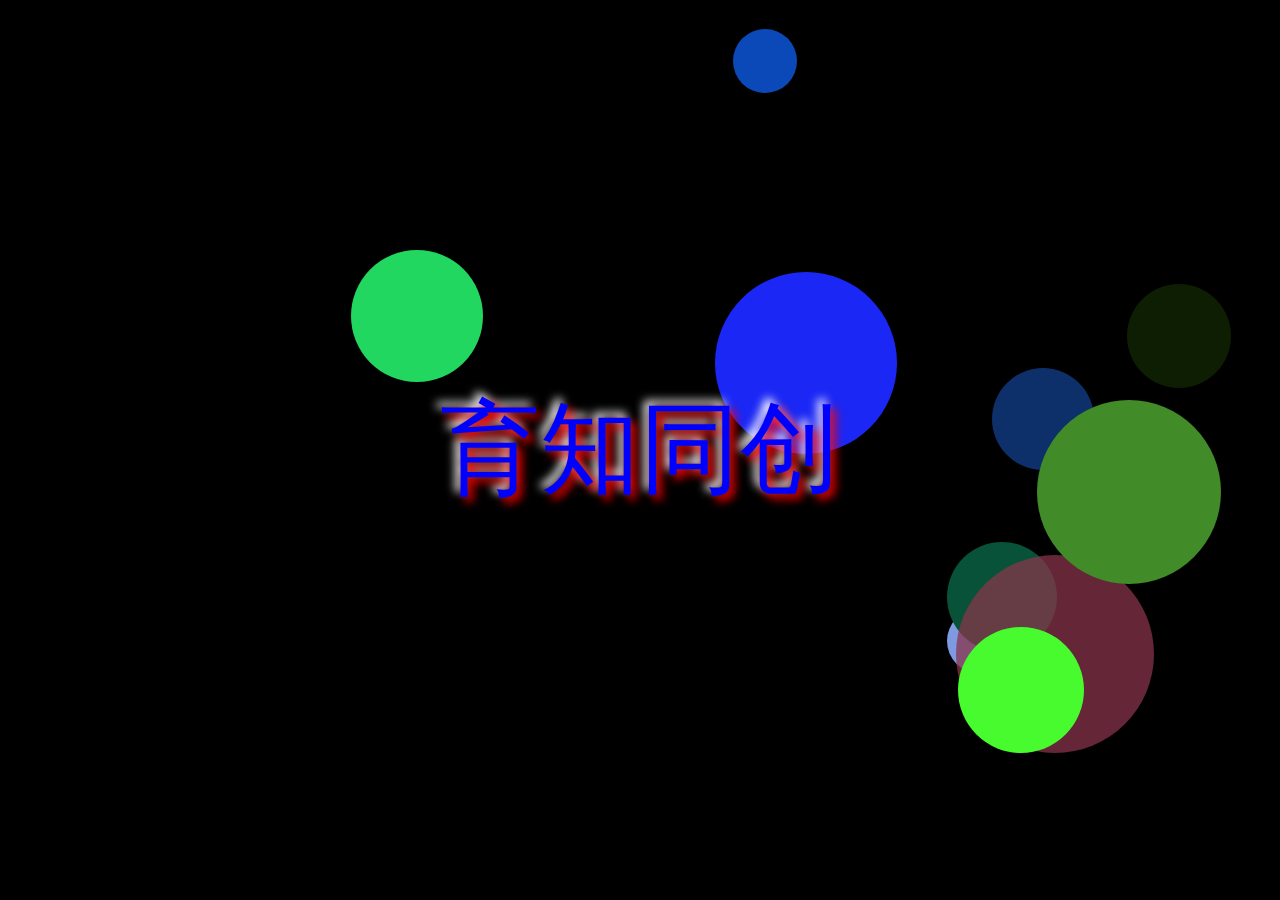
==== index.html @ d628ae46 "a" ====
<!DOCTYPE html>
<html lang="en">
<head>
    <meta charset="UTF-8">
    <title>跳动的小球</title>
    <style>
        html, body {
            height: 100%;
            margin: 0;
        }

        .area {
            height: 100%;
            margin: auto;
            background-color: #000;
            position: relative;
        }

        .circle {
            border-radius: 50%;
            position: absolute;
        }

        .logo {
            display: block;
            position: absolute;
            height: 100%;
            width: 100%;
            text-align: center;
            text-decoration: none;
            font-size: 100px;
            z-index: 2;
            color: red;
        }

        .logo:hover {
            color: blue;
            text-shadow: 5px 5px 10px red, -5px -5px 10px white;
        }
    </style>
</head>
<body>
<a href="http://www.yztcedu.com" class="logo">育知同创</a>
<div class="area">
</div>
<script>
    function Circle(parent) {
        /*球的运动速度*/
        this.speedX = Math.random() * 20 - 10;
        this.speedY = Math.random() * 20 - 10;
        if(Math.abs(this.speedX) < 5){
            this.speedX = 5;
        }
        if(Math.abs(this.speedY) < 5){
            this.speedX = 5;
        }

        /*球的半径*/
        this.r = parseInt(Math.random() * 80 + 30);
        /*球的颜色*/
        this.color = `rgba(${parseInt(Math.random() * 255)}, ${parseInt(Math.random() * 255)}, ${parseInt(Math.random() * 255)}, ${Math.random() + 0.4})`;
        /*在屏幕初始化绘制div*/
        this.draw = function () {
            var div = document.createElement("div");
            this.div = div;  //给Circle添加一个div属性，表示这个球的dom元素
            var size = this.r * 2;
            div.style.width = size + "px";
            div.style.height = size + "px";
            div.style.backgroundColor = this.color;
            div.className = "circle";
            div.style.left = parseInt(Math.random() * (parent.offsetWidth - size)) + "px";
            div.style.top = parseInt(Math.random() * (parent.offsetHeight - size)) + "px";
            parent.appendChild(div);
        }
        /*让球动起来*/
        this.run = function () {
//            var that = this;
            setInterval(function () {
                var lastLeft = this.div.offsetLeft;
                var lastTop = this.div.offsetTop;

                if (lastLeft <= 0 || lastLeft >= parent.offsetWidth - this.div.offsetWidth) {
                    this.speedX *= -1.1;
                }
                if (lastTop <= 0 || lastTop >= parent.offsetHeight - this.div.offsetHeight) {
                    this.speedY *= -1.1;
                }

                var currentLeft = lastLeft + this.speedX;
                var currentTop = lastTop + this.speedY;

                this.div.style.left = currentLeft + "px";
                this.div.style.top = currentTop + "px";

            }.bind(this), 10);
        }
    }
    var parent = document.querySelector(".area");
    for (var i = 0; i < 10; i++) {
        var c1 = new Circle(parent);
        c1.draw();  //在屏幕绘制这个球
        c1.run();
    }
    function changeLineHeight() {
        var logo = document.querySelector(".logo");
        logo.style.lineHeight = logo.offsetHeight + "px";
    }

    window.onload = function () {
        changeLineHeight();
    }
    window.onresize = function () {
        changeLineHeight();
        parent.innerHTML = "";
        for (var i = 0; i < 10; i++) {
            var c1 = new Circle(parent);
            c1.draw();  //在屏幕绘制这个球
            c1.run();
        }
    }
</script>
</body>
</html>
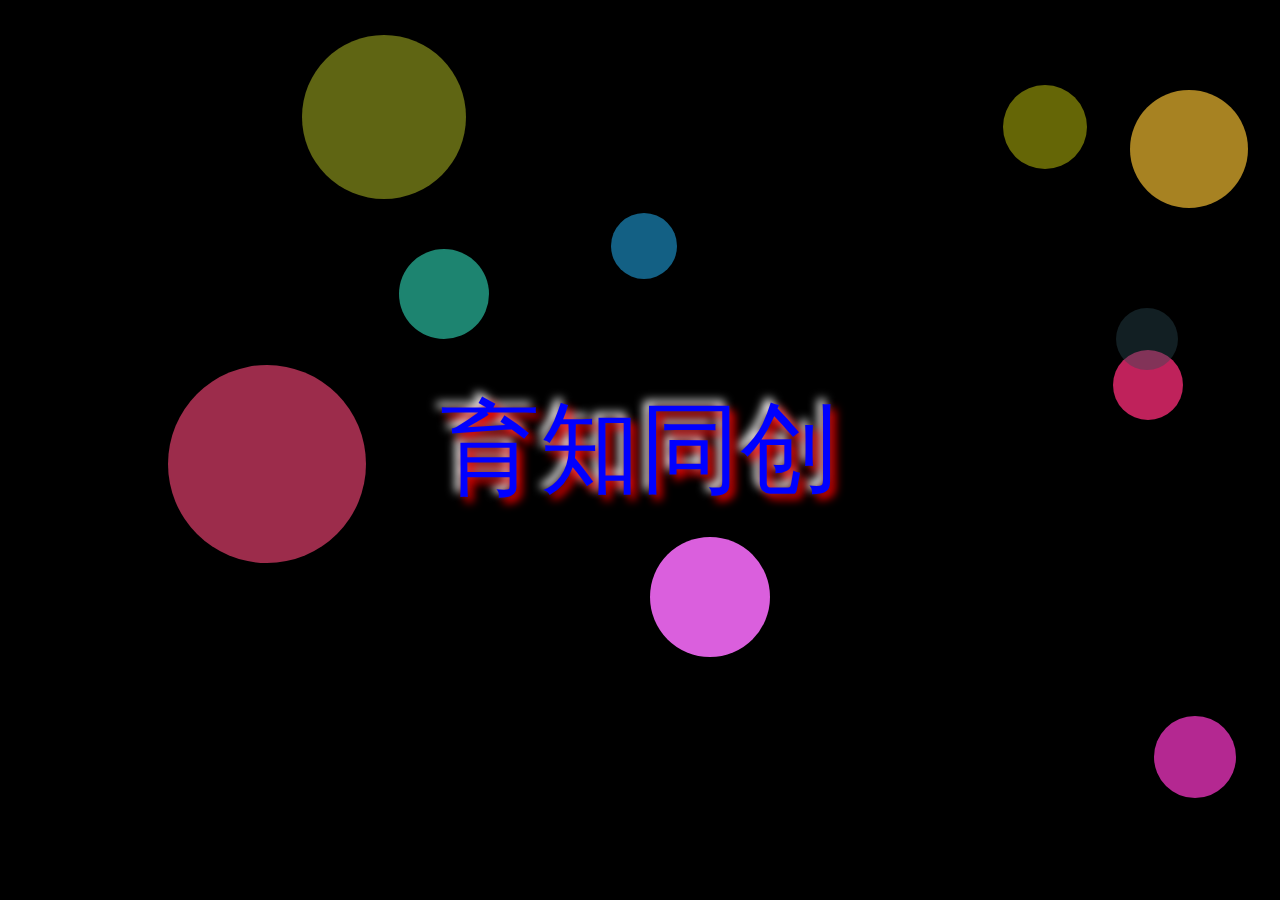
==== commit 4d289547: "a" ====
--- a/index.html
+++ b/index.html
@@ -80,10 +80,10 @@
                 var lastTop = this.div.offsetTop;
 
                 if (lastLeft <= 0 || lastLeft >= parent.offsetWidth - this.div.offsetWidth) {
-                    this.speedX *= -1.1;
+                    this.speedX *= -1.01;
                 }
                 if (lastTop <= 0 || lastTop >= parent.offsetHeight - this.div.offsetHeight) {
-                    this.speedY *= -1.1;
+                    this.speedY *= -1.01;
                 }
 
                 var currentLeft = lastLeft + this.speedX;
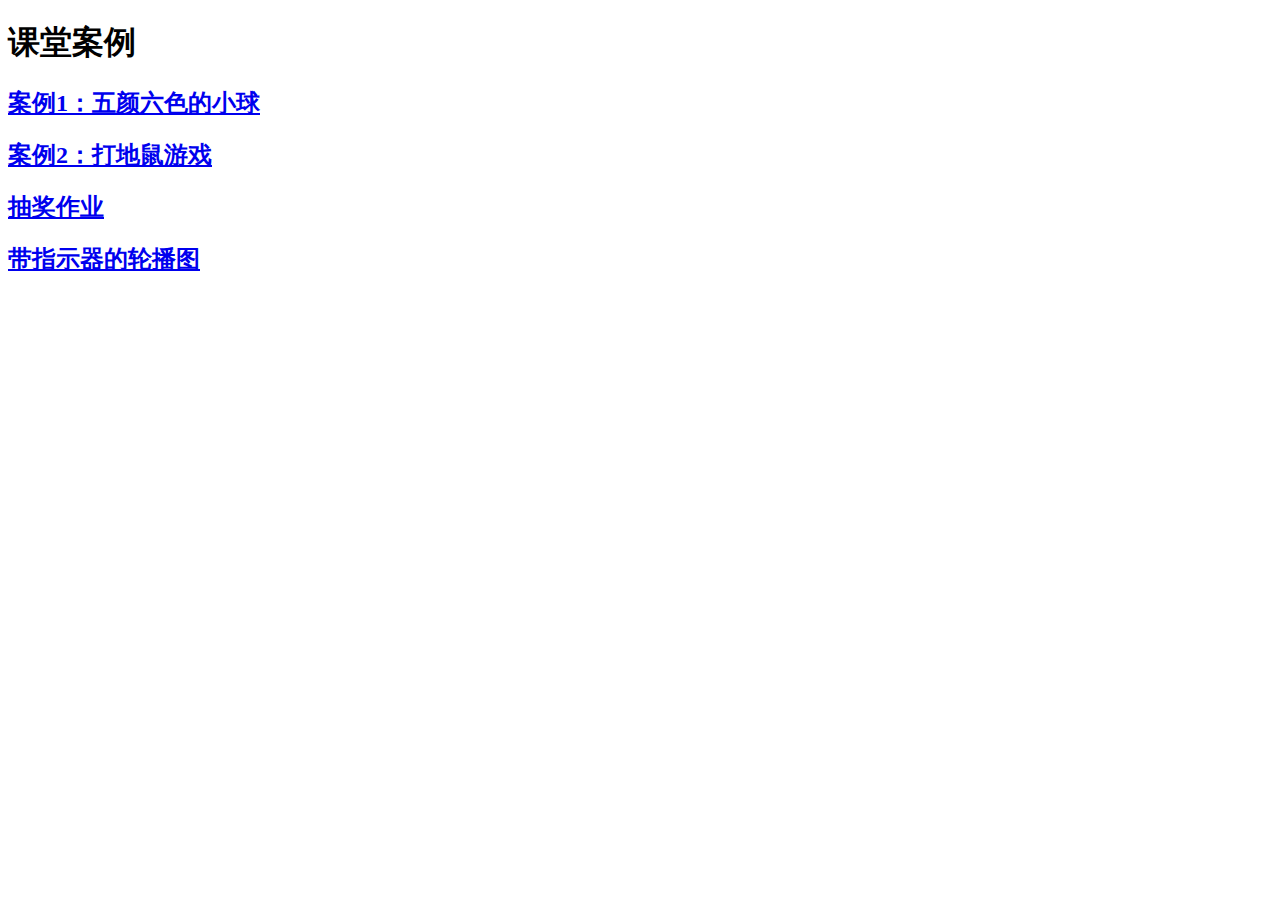
==== commit a0c93e6b: "自动完成提交" ====
--- a/index.html
+++ b/index.html
@@ -2,122 +2,17 @@
 <html lang="en">
 <head>
     <meta charset="UTF-8">
-    <title>跳动的小球</title>
-    <style>
-        html, body {
-            height: 100%;
-            margin: 0;
-        }
-
-        .area {
-            height: 100%;
-            margin: auto;
-            background-color: #000;
-            position: relative;
-        }
-
-        .circle {
-            border-radius: 50%;
-            position: absolute;
-        }
-
-        .logo {
-            display: block;
-            position: absolute;
-            height: 100%;
-            width: 100%;
-            text-align: center;
-            text-decoration: none;
-            font-size: 100px;
-            z-index: 2;
-            color: red;
-        }
-
-        .logo:hover {
-            color: blue;
-            text-shadow: 5px 5px 10px red, -5px -5px 10px white;
-        }
-    </style>
+    <title>Title</title>
+    
 </head>
 <body>
-<a href="http://www.yztcedu.com" class="logo">育知同创</a>
-<div class="area">
+<h1>课堂案例</h1>
+<div>
+    <h2><a href="五颜六色的小球.html">案例1：五颜六色的小球</a></h2>
+    <h2><a href="./打地鼠/打地鼠.html">案例2：打地鼠游戏</a></h2>
+	<h2><a href="./抽奖/作业2.html">抽奖作业</a></h2>
+	<h2><a href="./轮播图/作业3.html">带指示器的轮播图</a></h2>
 </div>
-<script>
-    function Circle(parent) {
-        /*球的运动速度*/
-        this.speedX = Math.random() * 20 - 10;
-        this.speedY = Math.random() * 20 - 10;
-        if(Math.abs(this.speedX) < 5){
-            this.speedX = 5;
-        }
-        if(Math.abs(this.speedY) < 5){
-            this.speedX = 5;
-        }
+</body>
 
-        /*球的半径*/
-        this.r = parseInt(Math.random() * 80 + 30);
-        /*球的颜色*/
-        this.color = `rgba(${parseInt(Math.random() * 255)}, ${parseInt(Math.random() * 255)}, ${parseInt(Math.random() * 255)}, ${Math.random() + 0.4})`;
-        /*在屏幕初始化绘制div*/
-        this.draw = function () {
-            var div = document.createElement("div");
-            this.div = div;  //给Circle添加一个div属性，表示这个球的dom元素
-            var size = this.r * 2;
-            div.style.width = size + "px";
-            div.style.height = size + "px";
-            div.style.backgroundColor = this.color;
-            div.className = "circle";
-            div.style.left = parseInt(Math.random() * (parent.offsetWidth - size)) + "px";
-            div.style.top = parseInt(Math.random() * (parent.offsetHeight - size)) + "px";
-            parent.appendChild(div);
-        }
-        /*让球动起来*/
-        this.run = function () {
-//            var that = this;
-            setInterval(function () {
-                var lastLeft = this.div.offsetLeft;
-                var lastTop = this.div.offsetTop;
-
-                if (lastLeft <= 0 || lastLeft >= parent.offsetWidth - this.div.offsetWidth) {
-                    this.speedX *= -1.01;
-                }
-                if (lastTop <= 0 || lastTop >= parent.offsetHeight - this.div.offsetHeight) {
-                    this.speedY *= -1.01;
-                }
-
-                var currentLeft = lastLeft + this.speedX;
-                var currentTop = lastTop + this.speedY;
-
-                this.div.style.left = currentLeft + "px";
-                this.div.style.top = currentTop + "px";
-
-            }.bind(this), 10);
-        }
-    }
-    var parent = document.querySelector(".area");
-    for (var i = 0; i < 10; i++) {
-        var c1 = new Circle(parent);
-        c1.draw();  //在屏幕绘制这个球
-        c1.run();
-    }
-    function changeLineHeight() {
-        var logo = document.querySelector(".logo");
-        logo.style.lineHeight = logo.offsetHeight + "px";
-    }
-
-    window.onload = function () {
-        changeLineHeight();
-    }
-    window.onresize = function () {
-        changeLineHeight();
-        parent.innerHTML = "";
-        for (var i = 0; i < 10; i++) {
-            var c1 = new Circle(parent);
-            c1.draw();  //在屏幕绘制这个球
-            c1.run();
-        }
-    }
-</script>
-</body>
 </html>
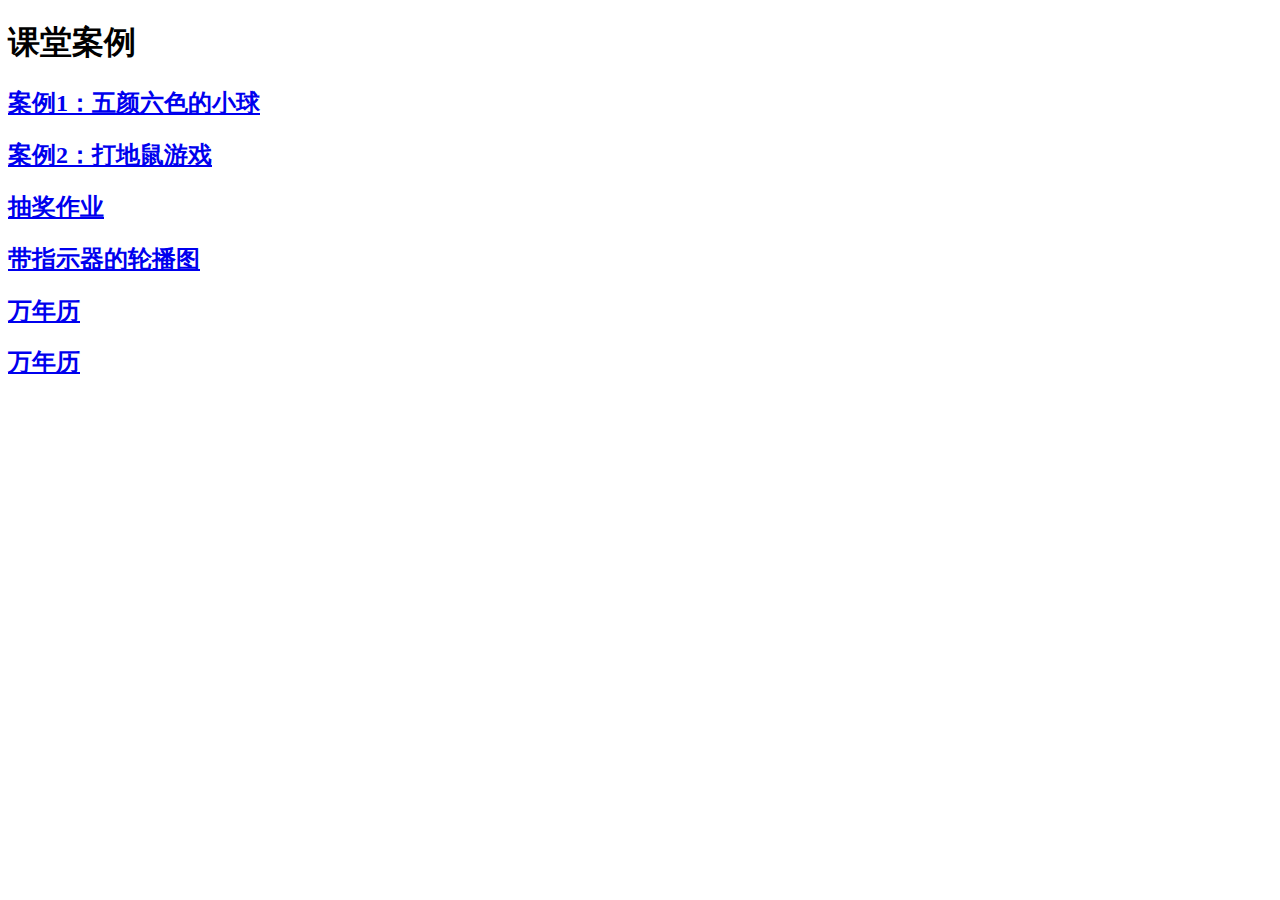
==== commit 3c3a3f04: "自动完成提交" ====
--- a/index.html
+++ b/index.html
@@ -6,12 +6,15 @@
     
 </head>
 <body>
-<h1>课堂案例</h1>
+<h1> 课堂案例 </h1>
 <div>
     <h2><a href="五颜六色的小球.html">案例1：五颜六色的小球</a></h2>
     <h2><a href="./打地鼠/打地鼠.html">案例2：打地鼠游戏</a></h2>
 	<h2><a href="./抽奖/作业2.html">抽奖作业</a></h2>
 	<h2><a href="./轮播图/作业3.html">带指示器的轮播图</a></h2>
+	<h2><a href="./万年历/万年历1.html">万年历</a></h2>
+	<h2><a href="./模仿京东产品放大效果/放大镜.html">万年历</a></h2>
+	
 </div>
 </body>
 
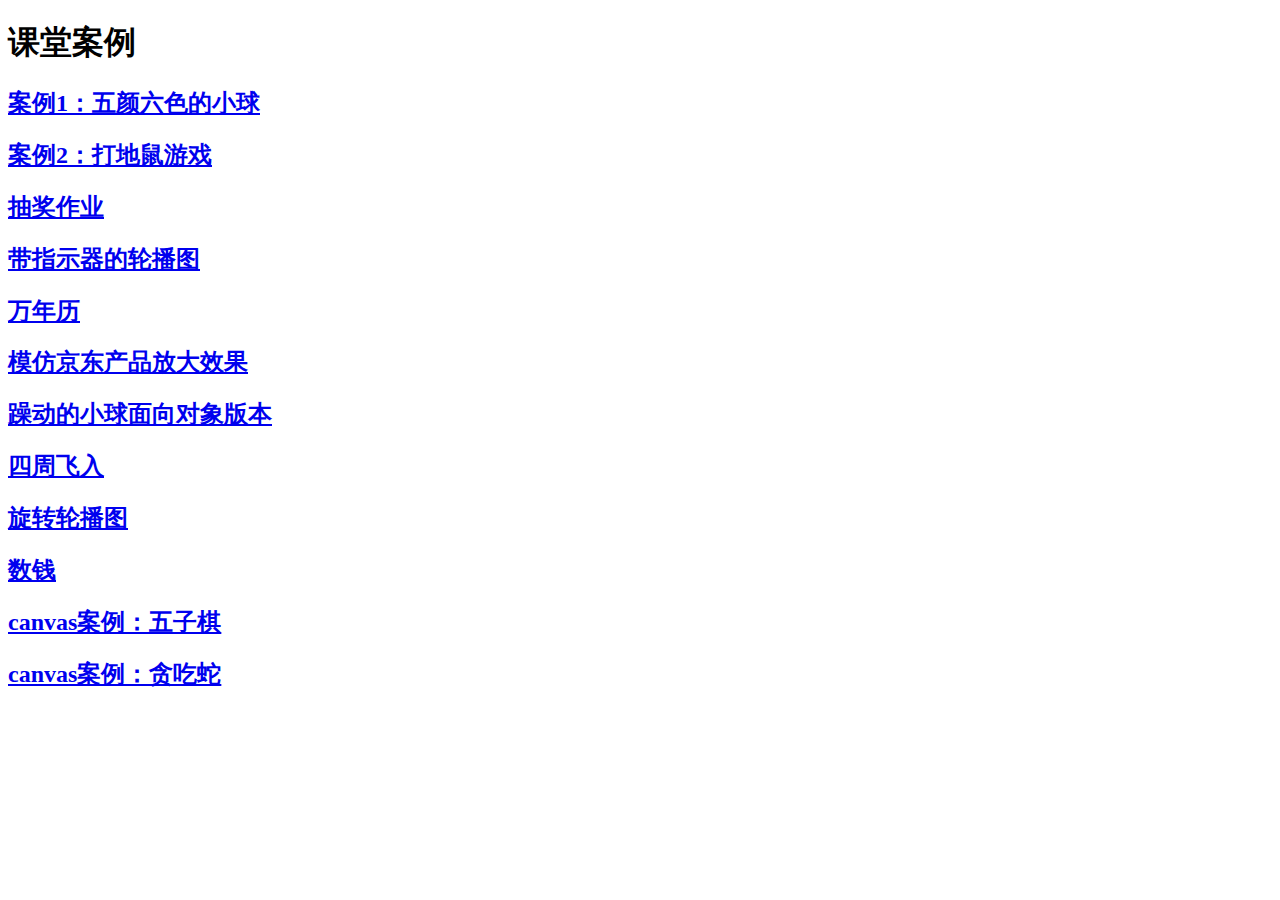
==== commit 6a3fc366: "自动完成提交" ====
--- a/index.html
+++ b/index.html
@@ -1,21 +1,28 @@
 <!DOCTYPE html>
 <html lang="en">
+
 <head>
-    <meta charset="UTF-8">
-    <title>Title</title>
-    
+	<meta charset="UTF-8">
+	<title>Title</title>
+
 </head>
+
 <body>
-<h1> 课堂案例 </h1>
-<div>
-    <h2><a href="五颜六色的小球.html">案例1：五颜六色的小球</a></h2>
-    <h2><a href="./打地鼠/打地鼠.html">案例2：打地鼠游戏</a></h2>
-	<h2><a href="./抽奖/作业2.html">抽奖作业</a></h2>
-	<h2><a href="./轮播图/作业3.html">带指示器的轮播图</a></h2>
-	<h2><a href="./万年历/万年历1.html">万年历</a></h2>
-	<h2><a href="./模仿京东产品放大效果/放大镜.html">万年历</a></h2>
-	
-</div>
+	<h1> 课堂案例 </h1>
+	<div>
+		<h2><a href="五颜六色的小球.html">案例1：五颜六色的小球</a></h2>
+		<h2><a href="./打地鼠/打地鼠.html">案例2：打地鼠游戏</a></h2>
+		<h2><a href="./抽奖/作业2.html">抽奖作业</a></h2>
+		<h2><a href="./轮播图/作业3.html">带指示器的轮播图</a></h2>
+		<h2><a href="./万年历/万年历1.html">万年历</a></h2>
+		<h2><a href="./jd/jd.html">模仿京东产品放大效果</a></h2>
+		<h2><a href="./躁动的小球/躁动的小球面向对象版本.html">躁动的小球面向对象版本</a></h2>
+		<h2><a href="./四周飞入.html">四周飞入</a></h2>
+		<h2><a href="./旋转轮播图/旋转轮播图.html">旋转轮播图</a></h2>
+		<h2><a href="./shuqian/index.html">数钱</a></h2>
+		<h2><a href="./五子棋/五子棋.html">canvas案例：五子棋</a></h2>
+		<h2><a href="./贪吃蛇/贪吃蛇.html">canvas案例：贪吃蛇</a></h2>
+	</div>
 </body>
 
 </html>
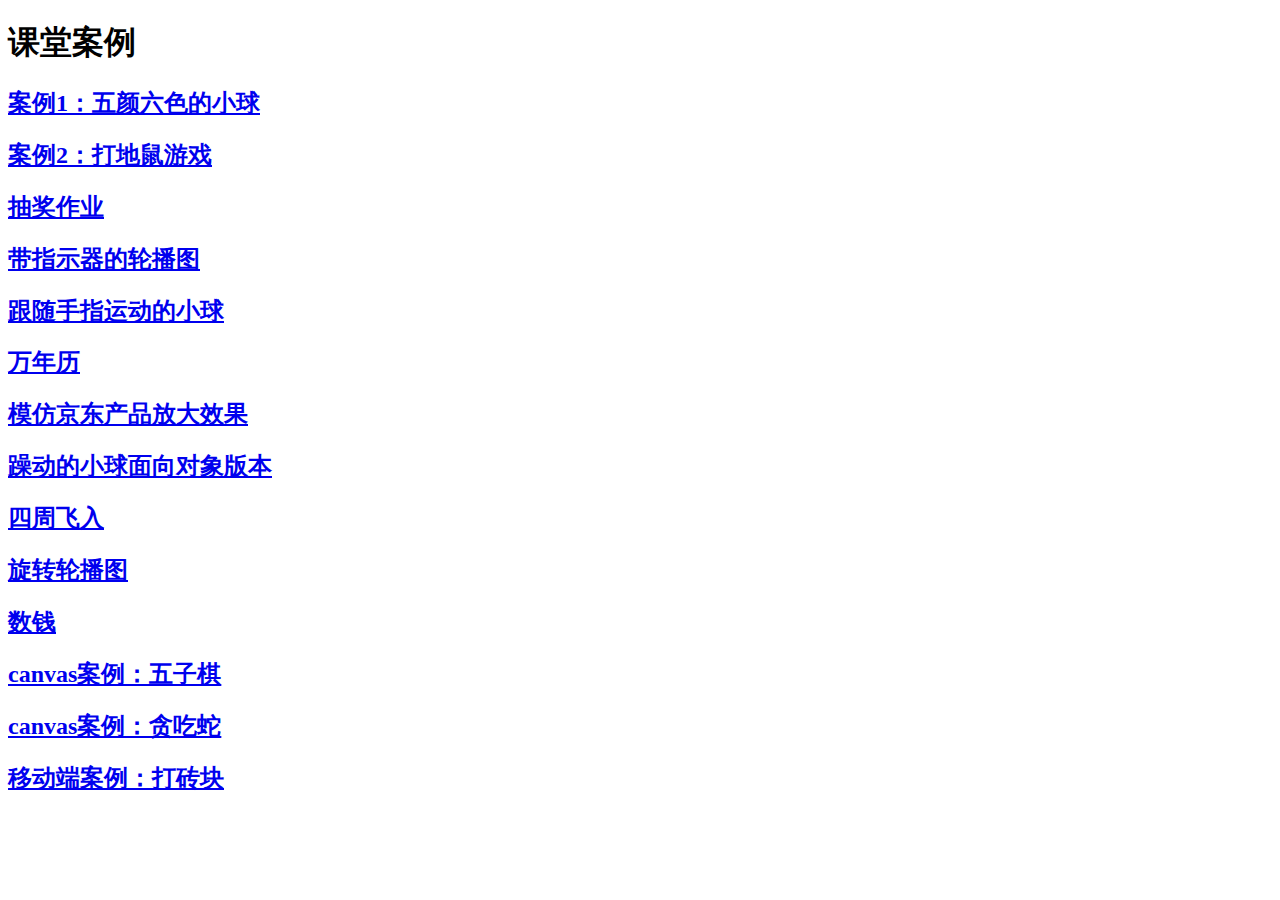
==== commit 382d2287: "自动完成提交" ====
--- a/index.html
+++ b/index.html
@@ -4,7 +4,10 @@
 <head>
 	<meta charset="UTF-8">
 	<title>Title</title>
-
+	<meta name="viewport" content="width=device-width, user-scalable=no, initial-scale=1.0, maximum-scale=1.0, minimum-scale=1.0">
+	<style>
+		
+	</style>
 </head>
 
 <body>
@@ -14,6 +17,7 @@
 		<h2><a href="./打地鼠/打地鼠.html">案例2：打地鼠游戏</a></h2>
 		<h2><a href="./抽奖/作业2.html">抽奖作业</a></h2>
 		<h2><a href="./轮播图/作业3.html">带指示器的轮播图</a></h2>
+		<h2><a href="./跟随手指运动的小球/案例1/跟随手指运动的小球.html">跟随手指运动的小球</a></h2>
 		<h2><a href="./万年历/万年历1.html">万年历</a></h2>
 		<h2><a href="./jd/jd.html">模仿京东产品放大效果</a></h2>
 		<h2><a href="./躁动的小球/躁动的小球面向对象版本.html">躁动的小球面向对象版本</a></h2>
@@ -22,6 +26,7 @@
 		<h2><a href="./shuqian/index.html">数钱</a></h2>
 		<h2><a href="./五子棋/五子棋.html">canvas案例：五子棋</a></h2>
 		<h2><a href="./贪吃蛇/贪吃蛇.html">canvas案例：贪吃蛇</a></h2>
+		<h2><a href="./打砖块/砖块.html">移动端案例：打砖块</a></h2>
 	</div>
 </body>
 
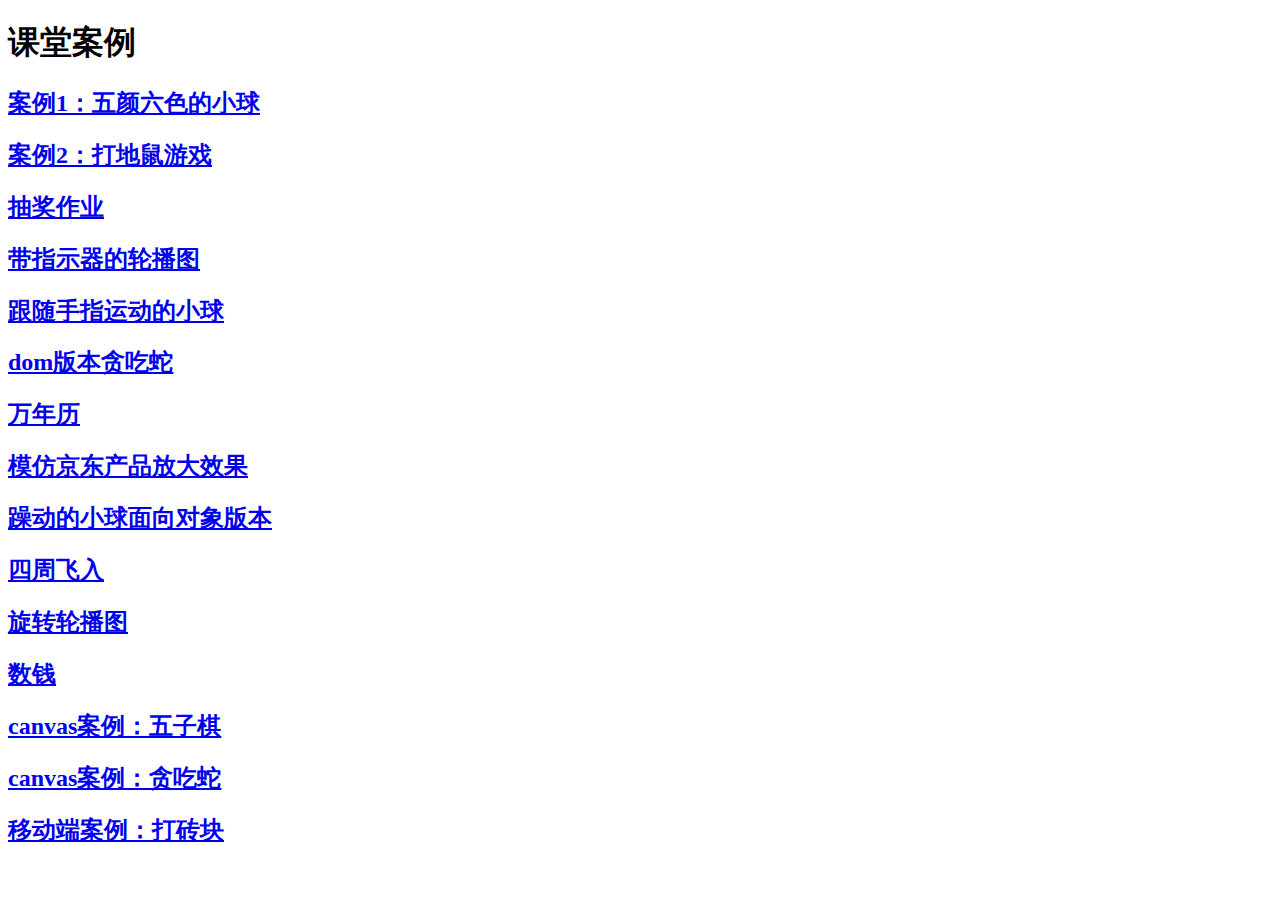
==== commit 97b84766: "自动完成提交" ====
--- a/index.html
+++ b/index.html
@@ -17,7 +17,8 @@
 		<h2><a href="./打地鼠/打地鼠.html">案例2：打地鼠游戏</a></h2>
 		<h2><a href="./抽奖/作业2.html">抽奖作业</a></h2>
 		<h2><a href="./轮播图/作业3.html">带指示器的轮播图</a></h2>
-		<h2><a href="./跟随手指运动的小球/案例1/跟随手指运动的小球.html">跟随手指运动的小球</a></h2>
+		<h2><a href="./跟随手指运动的小球/案例1跟随手指运动的小球.html">跟随手指运动的小球</a></h2>
+		<h2><a href="./dom版贪吃蛇/案例_贪吃蛇.html">dom版本贪吃蛇</a></h2>
 		<h2><a href="./万年历/万年历1.html">万年历</a></h2>
 		<h2><a href="./jd/jd.html">模仿京东产品放大效果</a></h2>
 		<h2><a href="./躁动的小球/躁动的小球面向对象版本.html">躁动的小球面向对象版本</a></h2>
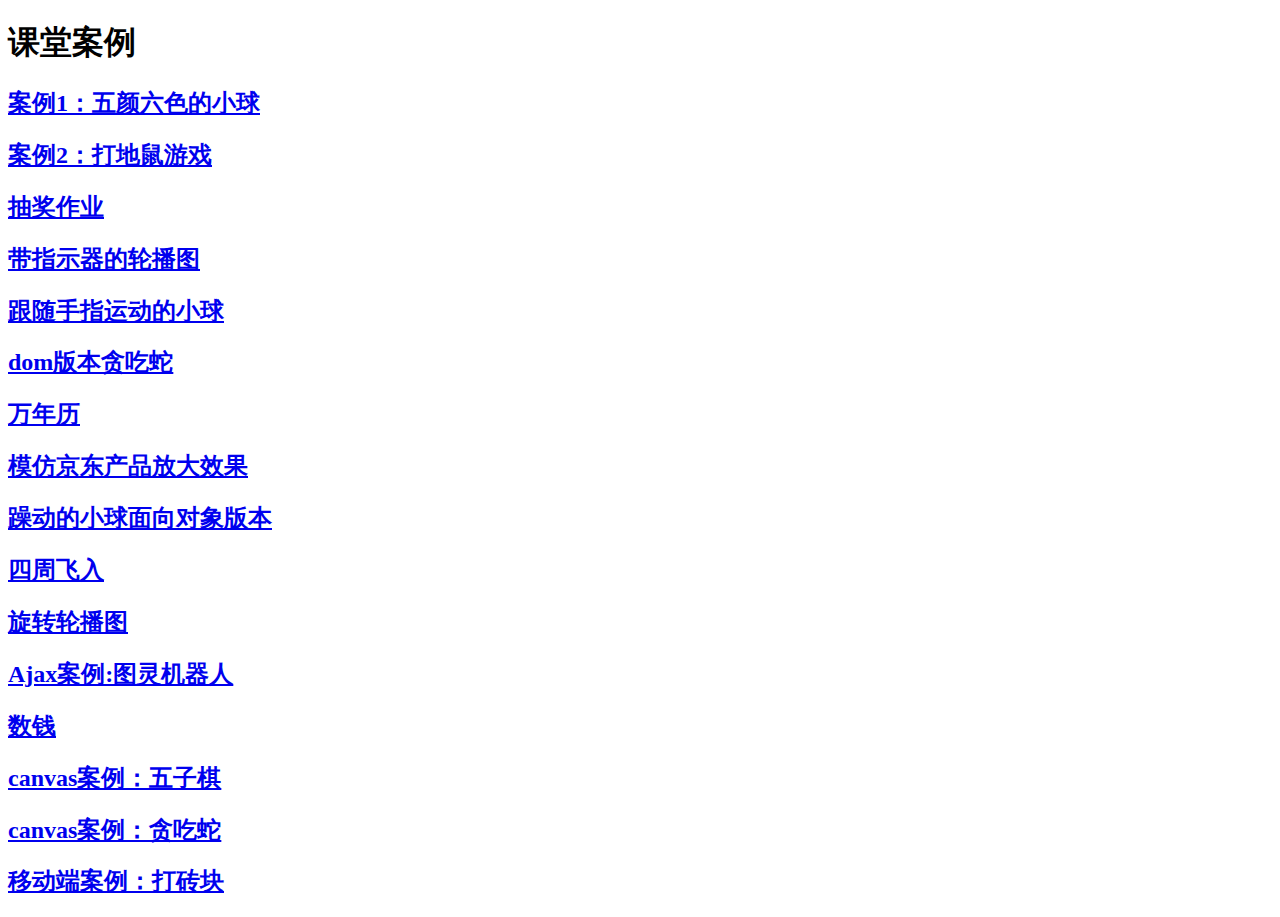
==== commit 81c92046: "haha" ====
--- a/index.html
+++ b/index.html
@@ -24,6 +24,7 @@
 		<h2><a href="./躁动的小球/躁动的小球面向对象版本.html">躁动的小球面向对象版本</a></h2>
 		<h2><a href="./四周飞入.html">四周飞入</a></h2>
 		<h2><a href="./旋转轮播图/旋转轮播图.html">旋转轮播图</a></h2>
+		<h2><a href="./tuling_chat_robot/index.html">Ajax案例:图灵机器人</a></h2>
 		<h2><a href="./shuqian/index.html">数钱</a></h2>
 		<h2><a href="./五子棋/五子棋.html">canvas案例：五子棋</a></h2>
 		<h2><a href="./贪吃蛇/贪吃蛇.html">canvas案例：贪吃蛇</a></h2>
